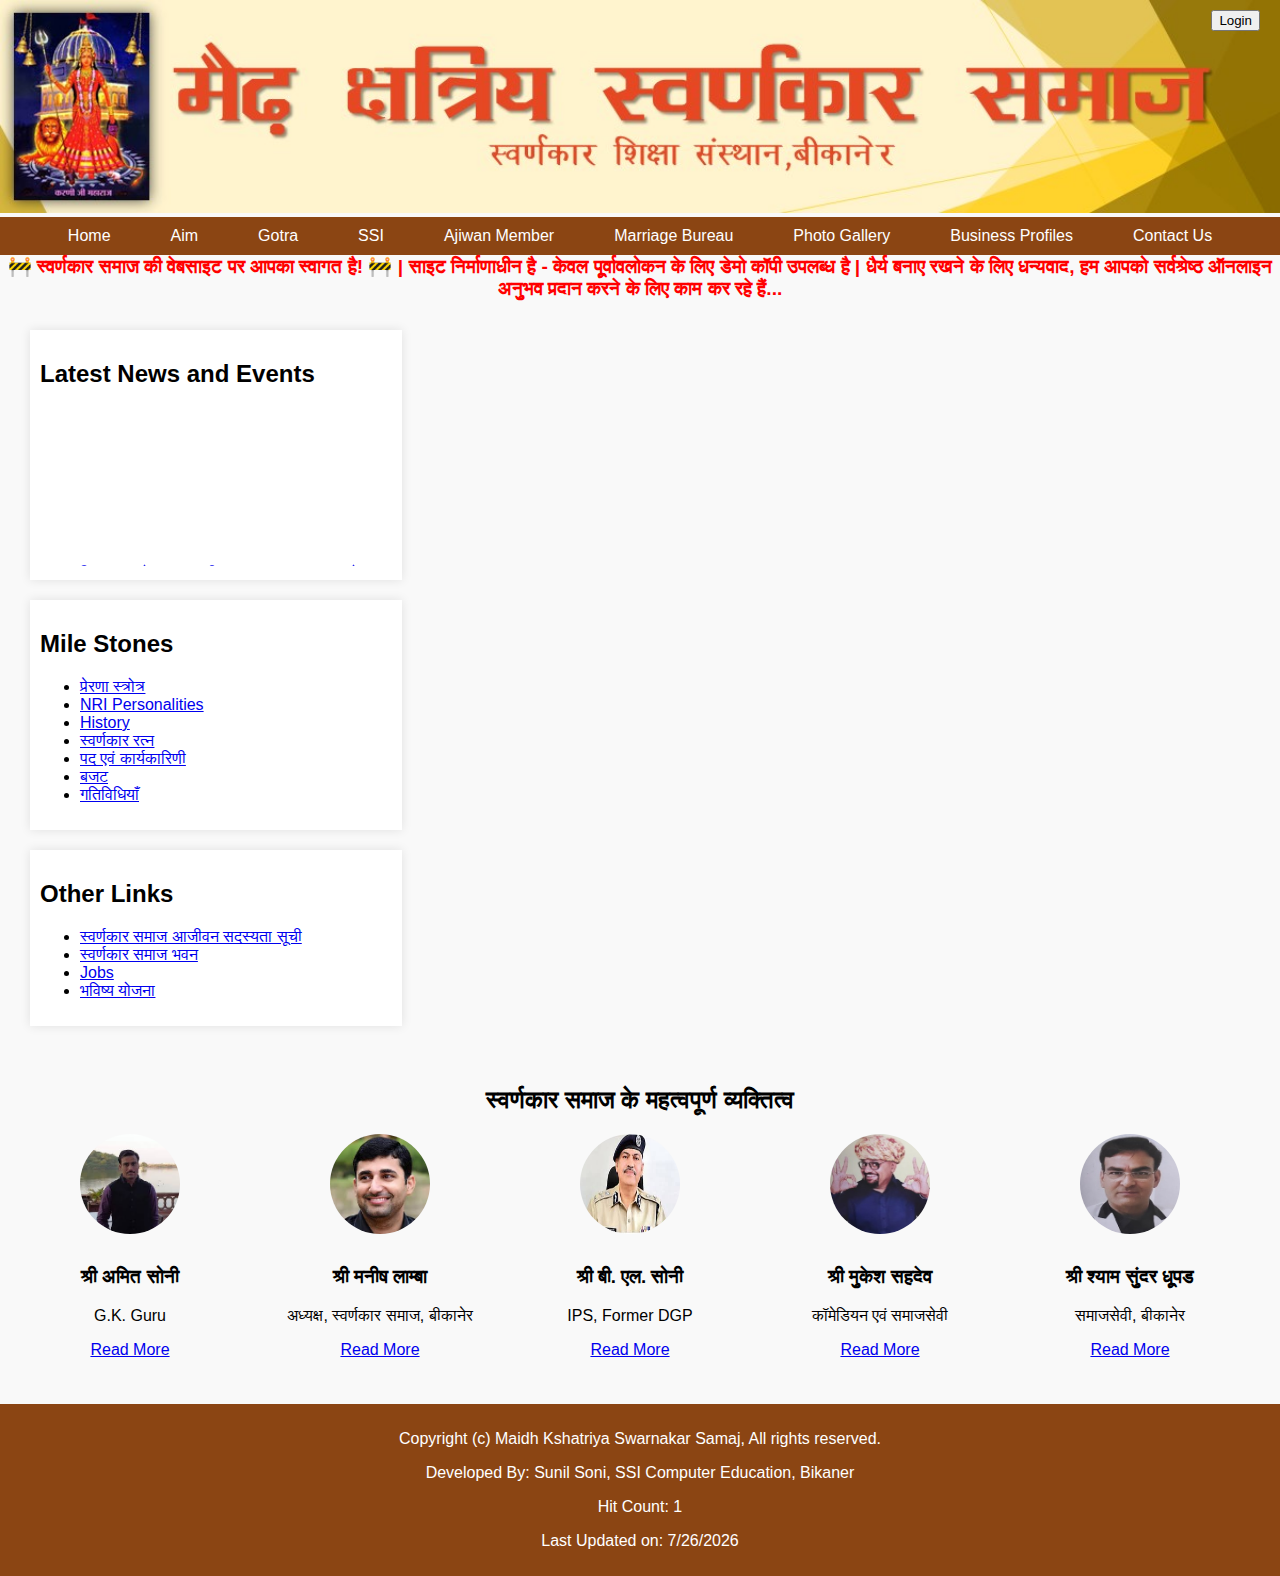
==== index.htm @ 88c5be47 "Add files via upload" ====
<!DOCTYPE html>
<html lang="en">

<head>
    <meta charset="UTF-8">
    <meta name="viewport" content="width=device-width, initial-scale=1.0">
    <meta name="description" content="Maidh Swarnkar Samaj - Social website for Swarnkar community. Find gotra details, marriage bureau, and more.">
    <meta name="keywords" content="Swarnkar Samaj, Maidh Swarnkar, Swarnkar Marriage Bureau, Swarnkar Gotra, Business Profiles">
    <meta name="author" content="Sunil Soni, SSI Computer Education">
    <title>Maidh Swarnkar Samaj</title>
    <link rel="stylesheet" href="style.css">
</head>

<body>
    <!-- Header -->
    <header>
        <div class="login-btn">
            <button>Login</button>
        </div>
        <img src="banner.jpg" alt="Swarnkar Samaj Banner" class="banner">
        <nav>
            <ul>
                <li><a href="index.htm">Home</a></li>
                <li><a href="#">Aim</a></li>
                <li><a href="#">Gotra</a></li>
                <li><a href="#">SSI</a></li>
                <li><a href="#">Ajiwan Member</a></li>
                <li><a href="#">Marriage Bureau</a></li>
                <li><a href="#">Photo Gallery</a></li>
                <li><a href="#">Business Profiles</a></li>
                <li><a href="#">Contact Us</a></li>
            </ul>
        </nav>
        <div class="blinking-text">
            🚧 स्वर्णकार समाज की वेबसाइट पर आपका स्वागत है! 🚧 | साइट निर्माणाधीन है - केवल पूर्वावलोकन के लिए डेमो कॉपी उपलब्ध है | धैर्य बनाए रखने के लिए धन्यवाद, हम आपको सर्वश्रेष्ठ ऑनलाइन अनुभव प्रदान करने के लिए काम कर रहे हैं...
        </div>
            
    </header>


    <!-- Main Content -->
    <main>
        <div class="container">
            <!-- Left Section -->
            <aside class="left-section">
                <div class="section">
                    <h2>Latest News and Events</h2>
                    <div class="news">
                        <marquee direction="up" scrollamount="2">
                            <ul>
                                <li><a href="ingaiims.jpeg" target="_blank">शिवदयाल मोसूण द्वारा श्रीमद भागवत कथा का आयोजन 4 नवम्बर से </a></li>
                                <li><a href="health.php"> स्वर्णकार समाज के विद्यार्थियों के लिए निशुल्क कंप्यूटर प्रशिक्षण शीघ्र प्रारंभ </a>
                                </li><li><a target="_blank" href="pdf/member-form_New.pdf"> आजीवन सदस्यता आवेदन पत्र </a></li>
                                <li> <a href="pdf/about.pdf" target="_blank">वेबसाइट का संक्षिप्त विवरण </a></li>
					            <li> <a href="scholarship-2012.php">सम्मानित होने वाले विद्यार्थीयों की सूची </a></li>
                            </ul>
                        </marquee>
                    </div>
                </div>
                <div class="section">
                    <h2>Mile Stones</h2>
                    <ul>
                        <li><a href="#">प्रेरणा स्त्रोत्र</a></li>
                        <li><a href="#">NRI Personalities</a></li>
                        <li><a href="#">History</a></li>
                        <li><a href="#">स्वर्णकार रत्न</a></li>
                        <li><a href="#">पद एवं कार्यकारिणी</a></li>
                        <li><a href="#">बजट</a></li>
                        <li><a href="#">गतिविधियाँ</a></li>
                    </ul>
                </div>
                <div class="section">
                    <h2>Other Links</h2>
                    <ul>
                        <li><a href="#">स्वर्णकार समाज आजीवन सदस्यता सूची</a></li>
                        <li><a href="#">स्वर्णकार समाज भवन</a></li>
                        <li><a href="#">Jobs</a></li>
                        <li><a href="#">भविष्य योजना</a></li>
                    </ul>
                </div>
            </aside>

            <!-- Right Section -->
            <section class="right-section">
                <h2 align="center">स्वर्णकार समाज के महत्वपूर्ण व्यक्तित्व</h2>
                <div class="marquee-wrapper">
                    <div class="marquee-content">
                        <div class="profile">
                            <img src="amitsoni.jpg" alt="Amit Soni">
                            <h3>श्री अमित सोनी</h3>
                            <p>G.K. Guru</p>
                            <a href="amitsoni.php" class="read-more">Read More</a>
                        </div>
                        <div class="profile">
                            <img src="manishlamba.jpg" alt="Manish Lamba">
                            <h3>श्री मनीष लाम्बा</h3>
                            <p>अध्यक्ष, स्वर्णकार समाज, बीकानेर</p>
                            <a href="amitsoni.php" class="read-more">Read More</a>
                        </div>
                        <div class="profile">
                            <img src="blsoni.jpg" alt="B. L. Soni">
                            <h3>श्री बी. एल. सोनी</h3>
                            <p>IPS, Former DGP</p>
                            <a href="amitsoni.php" class="read-more">Read More</a>
                        </div>
                        <div class="profile">
                            <img src="mukeshsoni.jpg" alt="Amit Soni">
                            <h3>श्री मुकेश सहदेव</h3>
                            <p>कॉमेडियन एवं समाजसेवी</p>
                            <a href="mukeshsoni.php" class="read-more">Read More</a>
                        </div>
                        <div class="profile">
                            <img src="shyamsundardhupad.jpg" alt="Manish Lamba">
                            <h3>श्री श्याम सुंदर धूपड</h3>
                            <p>समाजसेवी, बीकानेर</p>
                            <a href="shyamsundardhupad.php" class="read-more">Read More</a>
                        </div>
                        <div class="profile">
                            <img src="sureshmosun.jpg" alt="B. L. Soni">
                            <h3>श्री सुरेश मोसूण</h3>
                            <p>राजस्थानी लेखक, साहित्यकार</p>
                            <a href="sureshmosun.php" class="read-more">Read More</a>
                        </div>
                        <div class="profile">
                            <img src="amitsoni.jpg" alt="Amit Soni">
                            <h3>श्री अमित सोनी</h3>
                            <p>G.K. Guru</p>
                            <a href="amitsoni.php" class="read-more">Read More</a>
                        </div>
                        <div class="profile">
                            <img src="manishlamba.jpg" alt="Manish Lamba">
                            <h3>श्री मनीष लाम्बा</h3>
                            <p>अध्यक्ष, स्वर्णकार समाज, बीकानेर</p>
                            <a href="amitsoni.php" class="read-more">Read More</a>
                        </div>
                        <div class="profile">
                            <img src="blsoni.jpg" alt="B. L. Soni">
                            <h3>श्री बी. एल. सोनी</h3>
                            <p>IPS, Former DGP</p>
                            <a href="amitsoni.php" class="read-more">Read More</a>
                        </div>
                    </div>
                </div>
            </section>
            
        </div>
    </main>

    <!-- Footer -->
    <footer>
        <p>Copyright (c) Maidh Kshatriya Swarnakar Samaj, All rights reserved.</p>
        <p>Developed By: Sunil Soni, SSI Computer Education, Bikaner</p>
        <p>Hit Count: <span id="hit-count">0</span></p>
        <p>Last Updated on: <span id="last-updated">16/11/2024</span></p>
    </footer>

    <script src="script.js"></script>
</body>

</html>
---- style.css ----
/* General Styles */
body {
    font-family: Arial, sans-serif;
    margin: 0;
    padding: 0;
    background-color: #f9f9f9;
}

header {
    text-align: center;
    position: relative;
}

.banner {
    width: 100%;
    height: auto;
}

.login-btn {
    position: absolute;
    top: 10px;
    right: 20px;
}

nav ul {
    list-style: none;
    margin: 0;
    padding: 0;
    display: flex;
    justify-content: center;
    background-color: #8b4513;
}

nav ul li {
    margin: 0 10px;
}

nav ul li a {
    text-decoration: none;
    color: white;
    padding: 10px 20px;
    display: inline-block;
}

nav ul li a:hover {
    background-color: #a0522d;
}

.blinking-text {
    color: red;
    font-size: 1.2em;
    font-weight: bold;
    animation: blink 3s steps(1, end) infinite;
}

@keyframes blink {
    0% {
        opacity: 1;
    }
    50% {
        opacity: 0;
    }
    100% {
        opacity: 1;
    }
}
/* Main Content */
.container {
    display: flex;
    flex-wrap: wrap;
    margin: 20px;
}

.left-section {
    width: 30%;
    padding: 10px;
}

.right-section {
    width: 100%;
    padding: 10px;
}

.section {
    margin-bottom: 20px;
    background: #fff;
    padding: 10px;
    box-shadow: 0 0 10px rgba(0, 0, 0, 0.1);
}

.personalities-marquee {
    width: 100%;
    display: block;
    overflow: hidden;
    white-space: nowrap;
}

.personalities {
    display: inline-flex;
    gap: 20px;
    padding-left: 100%; /* Start from the right edge */
    animation: scroll-left 10s linear infinite; /* Fallback animation */
}

.marquee-wrapper {
    position: relative;
    overflow: hidden;
    width: 100%;
    height: 240px; /* Adjust height as needed */
    background-color: #f9f9f9; /* Optional: background color */
}

.marquee-content {
    display: flex;
    gap: 50px;
    position: absolute;
    white-space: nowrap;
    animation: scroll-marquee 50s linear infinite;
    
}

.profile {
    flex: 0 0 auto;
    text-align: center;
    width: 200px; /* Width of each profile */
}

.profile img {
    width: 100px;
    height: 100px;
    border-radius: 50%;
    margin-bottom: 10px;
}

/* Keyframes for Smooth Scroll */
@keyframes scroll-marquee {
    0% {
        transform: translateX(100%); /* Start from right edge */
    }
    100% {
        transform: translateX(-100%); /* Scroll to the left */
    }
}

/* Adjust for small screens */
@media (max-width: 768px) {
    .profile {
        width: 150px;
    }
    .marquee-wrapper {
        height: 120px;
    }
}

}
.read-more {
    display: inline-block;
    background: #8b4513;
    color: white;
    padding: 5px 10px;
    text-decoration: none;
    margin-top: 10px;
}



/* Footer */
footer {
    background-color: #8b4513;
    color: white;
    text-align: center;
    padding: 10px;
}
/* Media Queries for Responsiveness */

/* For devices smaller than 768px (e.g., tablets, small screens) */
@media (max-width: 768px) {
    .container {
        flex-direction: column;
    }
    .left-section, .right-section {
        width: 100%;
    }
    nav ul {
        flex-direction: column;
    }
    nav ul li {
        margin: 5px 0;
    }
}

/* For devices smaller than 480px (e.g., smartphones) */
@media (max-width: 480px) {
    .banner {
        height: auto;
    }
    .profile {
        width: 100%;
        margin: 10px 0;
    }
    .login-btn button {
        padding: 5px;
    }
}
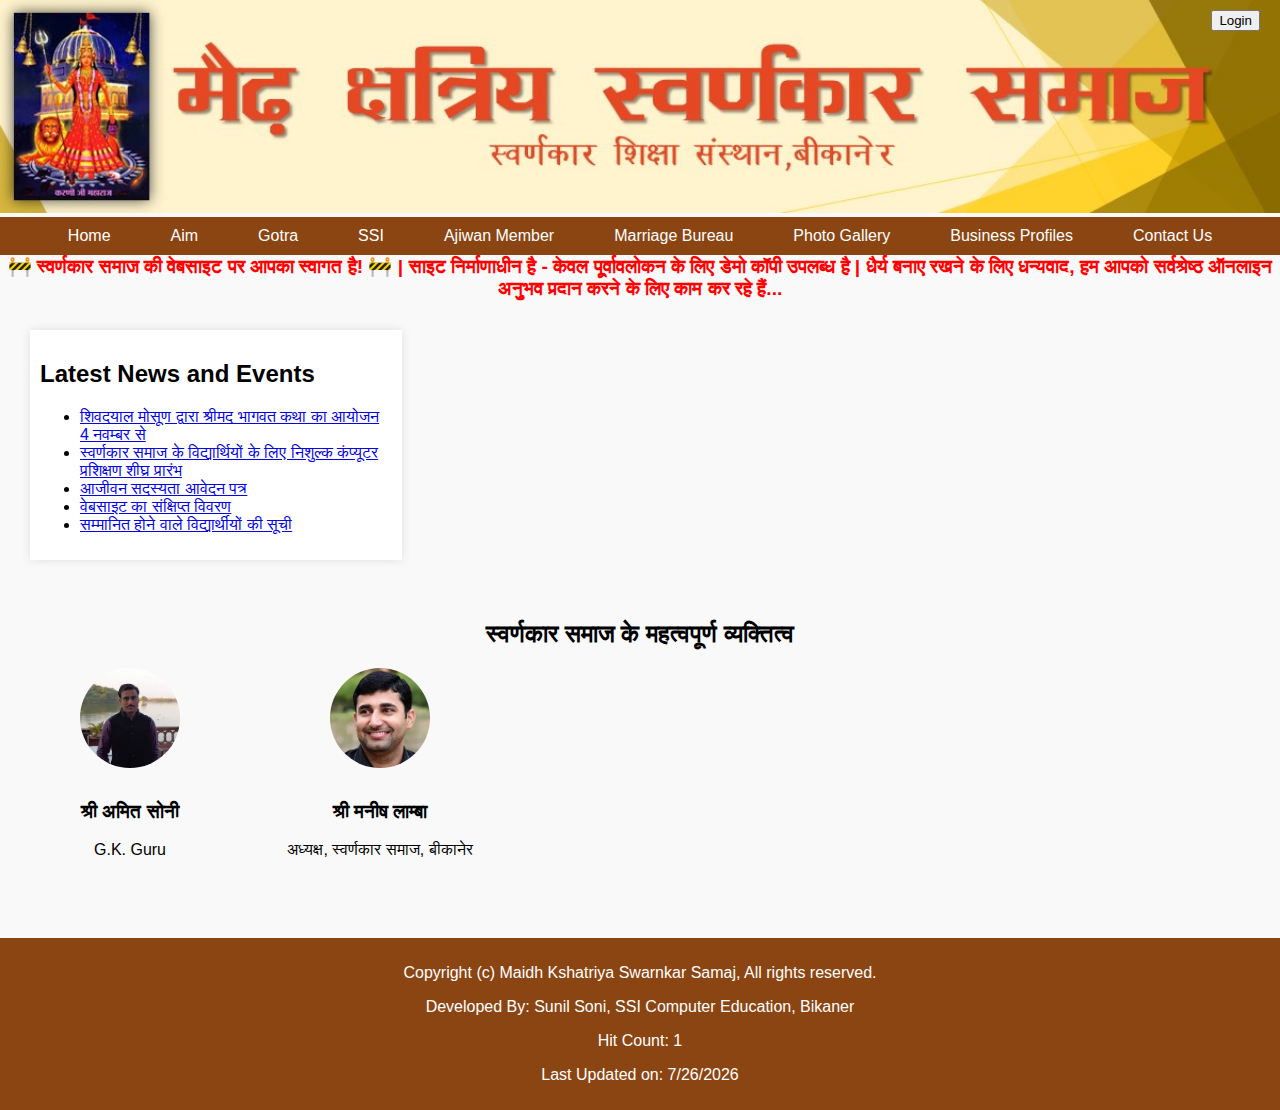
==== commit 6fc1c215: "Update index.htm" ====
--- a/index.htm
+++ b/index.htm
@@ -19,7 +19,7 @@
         </div>
         <img src="banner.jpg" alt="Swarnkar Samaj Banner" class="banner">
         <nav>
-            <ul>
+            <ul id="menu">
                 <li><a href="index.htm">Home</a></li>
                 <li><a href="#">Aim</a></li>
                 <li><a href="#">Gotra</a></li>
@@ -34,9 +34,7 @@
         <div class="blinking-text">
             🚧 स्वर्णकार समाज की वेबसाइट पर आपका स्वागत है! 🚧 | साइट निर्माणाधीन है - केवल पूर्वावलोकन के लिए डेमो कॉपी उपलब्ध है | धैर्य बनाए रखने के लिए धन्यवाद, हम आपको सर्वश्रेष्ठ ऑनलाइन अनुभव प्रदान करने के लिए काम कर रहे हैं...
         </div>
-            
     </header>
-
 
     <!-- Main Content -->
     <main>
@@ -46,37 +44,14 @@
                 <div class="section">
                     <h2>Latest News and Events</h2>
                     <div class="news">
-                        <marquee direction="up" scrollamount="2">
-                            <ul>
-                                <li><a href="ingaiims.jpeg" target="_blank">शिवदयाल मोसूण द्वारा श्रीमद भागवत कथा का आयोजन 4 नवम्बर से </a></li>
-                                <li><a href="health.php"> स्वर्णकार समाज के विद्यार्थियों के लिए निशुल्क कंप्यूटर प्रशिक्षण शीघ्र प्रारंभ </a>
-                                </li><li><a target="_blank" href="pdf/member-form_New.pdf"> आजीवन सदस्यता आवेदन पत्र </a></li>
-                                <li> <a href="pdf/about.pdf" target="_blank">वेबसाइट का संक्षिप्त विवरण </a></li>
-					            <li> <a href="scholarship-2012.php">सम्मानित होने वाले विद्यार्थीयों की सूची </a></li>
-                            </ul>
-                        </marquee>
+                        <ul>
+                            <li><a href="ingaiims.jpeg" target="_blank">शिवदयाल मोसूण द्वारा श्रीमद भागवत कथा का आयोजन 4 नवम्बर से</a></li>
+                            <li><a href="health.php">स्वर्णकार समाज के विद्यार्थियों के लिए निशुल्क कंप्यूटर प्रशिक्षण शीघ्र प्रारंभ</a></li>
+                            <li><a target="_blank" href="pdf/member-form_New.pdf">आजीवन सदस्यता आवेदन पत्र</a></li>
+                            <li><a href="pdf/about.pdf" target="_blank">वेबसाइट का संक्षिप्त विवरण</a></li>
+                            <li><a href="scholarship-2012.php">सम्मानित होने वाले विद्यार्थीयों की सूची</a></li>
+                        </ul>
                     </div>
-                </div>
-                <div class="section">
-                    <h2>Mile Stones</h2>
-                    <ul>
-                        <li><a href="#">प्रेरणा स्त्रोत्र</a></li>
-                        <li><a href="#">NRI Personalities</a></li>
-                        <li><a href="#">History</a></li>
-                        <li><a href="#">स्वर्णकार रत्न</a></li>
-                        <li><a href="#">पद एवं कार्यकारिणी</a></li>
-                        <li><a href="#">बजट</a></li>
-                        <li><a href="#">गतिविधियाँ</a></li>
-                    </ul>
-                </div>
-                <div class="section">
-                    <h2>Other Links</h2>
-                    <ul>
-                        <li><a href="#">स्वर्णकार समाज आजीवन सदस्यता सूची</a></li>
-                        <li><a href="#">स्वर्णकार समाज भवन</a></li>
-                        <li><a href="#">Jobs</a></li>
-                        <li><a href="#">भविष्य योजना</a></li>
-                    </ul>
                 </div>
             </aside>
 
@@ -85,70 +60,27 @@
                 <h2 align="center">स्वर्णकार समाज के महत्वपूर्ण व्यक्तित्व</h2>
                 <div class="marquee-wrapper">
                     <div class="marquee-content">
+                        <!-- Reuse Profiles -->
                         <div class="profile">
                             <img src="amitsoni.jpg" alt="Amit Soni">
                             <h3>श्री अमित सोनी</h3>
                             <p>G.K. Guru</p>
-                            <a href="amitsoni.php" class="read-more">Read More</a>
                         </div>
                         <div class="profile">
                             <img src="manishlamba.jpg" alt="Manish Lamba">
                             <h3>श्री मनीष लाम्बा</h3>
                             <p>अध्यक्ष, स्वर्णकार समाज, बीकानेर</p>
-                            <a href="amitsoni.php" class="read-more">Read More</a>
                         </div>
-                        <div class="profile">
-                            <img src="blsoni.jpg" alt="B. L. Soni">
-                            <h3>श्री बी. एल. सोनी</h3>
-                            <p>IPS, Former DGP</p>
-                            <a href="amitsoni.php" class="read-more">Read More</a>
-                        </div>
-                        <div class="profile">
-                            <img src="mukeshsoni.jpg" alt="Amit Soni">
-                            <h3>श्री मुकेश सहदेव</h3>
-                            <p>कॉमेडियन एवं समाजसेवी</p>
-                            <a href="mukeshsoni.php" class="read-more">Read More</a>
-                        </div>
-                        <div class="profile">
-                            <img src="shyamsundardhupad.jpg" alt="Manish Lamba">
-                            <h3>श्री श्याम सुंदर धूपड</h3>
-                            <p>समाजसेवी, बीकानेर</p>
-                            <a href="shyamsundardhupad.php" class="read-more">Read More</a>
-                        </div>
-                        <div class="profile">
-                            <img src="sureshmosun.jpg" alt="B. L. Soni">
-                            <h3>श्री सुरेश मोसूण</h3>
-                            <p>राजस्थानी लेखक, साहित्यकार</p>
-                            <a href="sureshmosun.php" class="read-more">Read More</a>
-                        </div>
-                        <div class="profile">
-                            <img src="amitsoni.jpg" alt="Amit Soni">
-                            <h3>श्री अमित सोनी</h3>
-                            <p>G.K. Guru</p>
-                            <a href="amitsoni.php" class="read-more">Read More</a>
-                        </div>
-                        <div class="profile">
-                            <img src="manishlamba.jpg" alt="Manish Lamba">
-                            <h3>श्री मनीष लाम्बा</h3>
-                            <p>अध्यक्ष, स्वर्णकार समाज, बीकानेर</p>
-                            <a href="amitsoni.php" class="read-more">Read More</a>
-                        </div>
-                        <div class="profile">
-                            <img src="blsoni.jpg" alt="B. L. Soni">
-                            <h3>श्री बी. एल. सोनी</h3>
-                            <p>IPS, Former DGP</p>
-                            <a href="amitsoni.php" class="read-more">Read More</a>
-                        </div>
+                        <!-- Add more profiles as needed -->
                     </div>
                 </div>
             </section>
-            
         </div>
     </main>
 
     <!-- Footer -->
     <footer>
-        <p>Copyright (c) Maidh Kshatriya Swarnakar Samaj, All rights reserved.</p>
+        <p>Copyright (c) Maidh Kshatriya Swarnkar Samaj, All rights reserved.</p>
         <p>Developed By: Sunil Soni, SSI Computer Education, Bikaner</p>
         <p>Hit Count: <span id="hit-count">0</span></p>
         <p>Last Updated on: <span id="last-updated">16/11/2024</span></p>
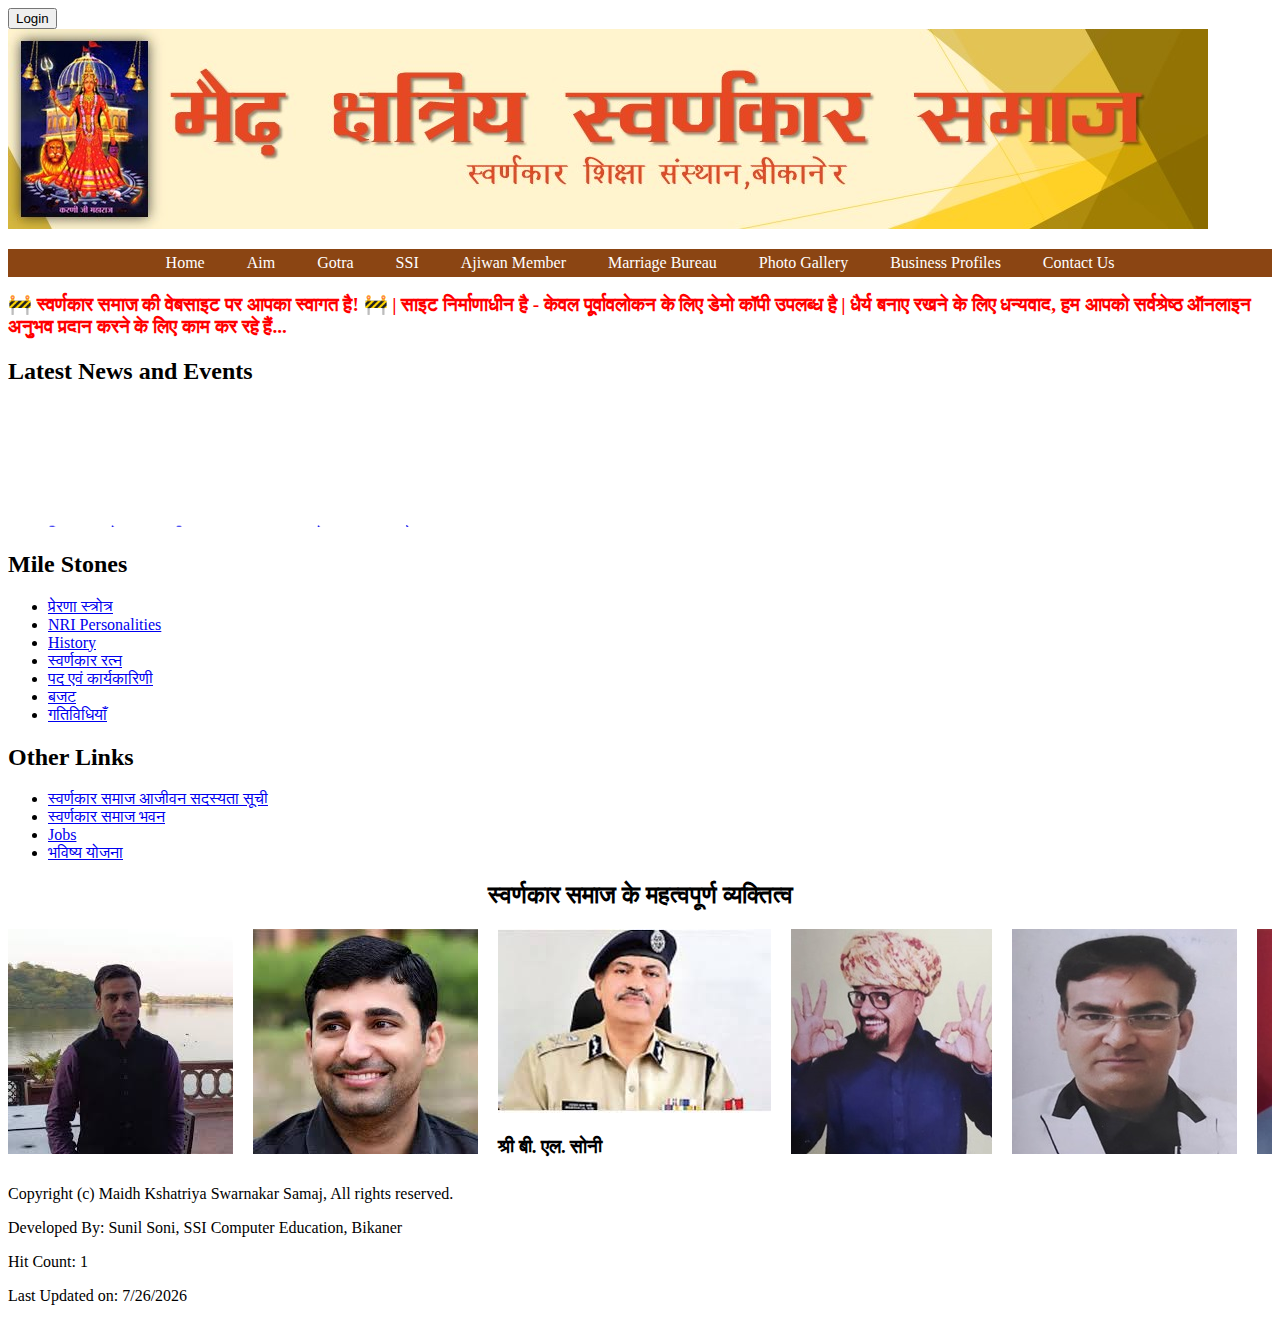
==== commit b62f4904: "Update index.htm" ====
--- a/index.htm
+++ b/index.htm
@@ -19,7 +19,7 @@
         </div>
         <img src="banner.jpg" alt="Swarnkar Samaj Banner" class="banner">
         <nav>
-            <ul id="menu">
+            <ul>
                 <li><a href="index.htm">Home</a></li>
                 <li><a href="#">Aim</a></li>
                 <li><a href="#">Gotra</a></li>
@@ -34,7 +34,9 @@
         <div class="blinking-text">
             🚧 स्वर्णकार समाज की वेबसाइट पर आपका स्वागत है! 🚧 | साइट निर्माणाधीन है - केवल पूर्वावलोकन के लिए डेमो कॉपी उपलब्ध है | धैर्य बनाए रखने के लिए धन्यवाद, हम आपको सर्वश्रेष्ठ ऑनलाइन अनुभव प्रदान करने के लिए काम कर रहे हैं...
         </div>
+            
     </header>
+
 
     <!-- Main Content -->
     <main>
@@ -44,14 +46,37 @@
                 <div class="section">
                     <h2>Latest News and Events</h2>
                     <div class="news">
-                        <ul>
-                            <li><a href="ingaiims.jpeg" target="_blank">शिवदयाल मोसूण द्वारा श्रीमद भागवत कथा का आयोजन 4 नवम्बर से</a></li>
-                            <li><a href="health.php">स्वर्णकार समाज के विद्यार्थियों के लिए निशुल्क कंप्यूटर प्रशिक्षण शीघ्र प्रारंभ</a></li>
-                            <li><a target="_blank" href="pdf/member-form_New.pdf">आजीवन सदस्यता आवेदन पत्र</a></li>
-                            <li><a href="pdf/about.pdf" target="_blank">वेबसाइट का संक्षिप्त विवरण</a></li>
-                            <li><a href="scholarship-2012.php">सम्मानित होने वाले विद्यार्थीयों की सूची</a></li>
-                        </ul>
+                        <marquee direction="up" scrollamount="2">
+                            <ul>
+                                <li><a href="ingaiims.jpeg" target="_blank">शिवदयाल मोसूण द्वारा श्रीमद भागवत कथा का आयोजन 4 नवम्बर से </a></li>
+                                <li><a href="health.php"> स्वर्णकार समाज के विद्यार्थियों के लिए निशुल्क कंप्यूटर प्रशिक्षण शीघ्र प्रारंभ </a>
+                                </li><li><a target="_blank" href="pdf/member-form_New.pdf"> आजीवन सदस्यता आवेदन पत्र </a></li>
+                                <li> <a href="pdf/about.pdf" target="_blank">वेबसाइट का संक्षिप्त विवरण </a></li>
+					            <li> <a href="scholarship-2012.php">सम्मानित होने वाले विद्यार्थीयों की सूची </a></li>
+                            </ul>
+                        </marquee>
                     </div>
+                </div>
+                <div class="section">
+                    <h2>Mile Stones</h2>
+                    <ul>
+                        <li><a href="#">प्रेरणा स्त्रोत्र</a></li>
+                        <li><a href="#">NRI Personalities</a></li>
+                        <li><a href="#">History</a></li>
+                        <li><a href="#">स्वर्णकार रत्न</a></li>
+                        <li><a href="#">पद एवं कार्यकारिणी</a></li>
+                        <li><a href="#">बजट</a></li>
+                        <li><a href="#">गतिविधियाँ</a></li>
+                    </ul>
+                </div>
+                <div class="section">
+                    <h2>Other Links</h2>
+                    <ul>
+                        <li><a href="#">स्वर्णकार समाज आजीवन सदस्यता सूची</a></li>
+                        <li><a href="#">स्वर्णकार समाज भवन</a></li>
+                        <li><a href="#">Jobs</a></li>
+                        <li><a href="#">भविष्य योजना</a></li>
+                    </ul>
                 </div>
             </aside>
 
@@ -60,27 +85,70 @@
                 <h2 align="center">स्वर्णकार समाज के महत्वपूर्ण व्यक्तित्व</h2>
                 <div class="marquee-wrapper">
                     <div class="marquee-content">
-                        <!-- Reuse Profiles -->
                         <div class="profile">
                             <img src="amitsoni.jpg" alt="Amit Soni">
                             <h3>श्री अमित सोनी</h3>
                             <p>G.K. Guru</p>
+                            <a href="amitsoni.php" class="read-more">Read More</a>
                         </div>
                         <div class="profile">
                             <img src="manishlamba.jpg" alt="Manish Lamba">
                             <h3>श्री मनीष लाम्बा</h3>
                             <p>अध्यक्ष, स्वर्णकार समाज, बीकानेर</p>
+                            <a href="amitsoni.php" class="read-more">Read More</a>
                         </div>
-                        <!-- Add more profiles as needed -->
+                        <div class="profile">
+                            <img src="blsoni.jpg" alt="B. L. Soni">
+                            <h3>श्री बी. एल. सोनी</h3>
+                            <p>IPS, Former DGP</p>
+                            <a href="amitsoni.php" class="read-more">Read More</a>
+                        </div>
+                        <div class="profile">
+                            <img src="mukeshsoni.jpg" alt="Amit Soni">
+                            <h3>श्री मुकेश सहदेव</h3>
+                            <p>कॉमेडियन एवं समाजसेवी</p>
+                            <a href="mukeshsoni.php" class="read-more">Read More</a>
+                        </div>
+                        <div class="profile">
+                            <img src="shyamsundardhupad.jpg" alt="Manish Lamba">
+                            <h3>श्री श्याम सुंदर धूपड</h3>
+                            <p>समाजसेवी, बीकानेर</p>
+                            <a href="shyamsundardhupad.php" class="read-more">Read More</a>
+                        </div>
+                        <div class="profile">
+                            <img src="sureshmosun.jpg" alt="B. L. Soni">
+                            <h3>श्री सुरेश मोसूण</h3>
+                            <p>राजस्थानी लेखक, साहित्यकार</p>
+                            <a href="sureshmosun.php" class="read-more">Read More</a>
+                        </div>
+                        <div class="profile">
+                            <img src="amitsoni.jpg" alt="Amit Soni">
+                            <h3>श्री अमित सोनी</h3>
+                            <p>G.K. Guru</p>
+                            <a href="amitsoni.php" class="read-more">Read More</a>
+                        </div>
+                        <div class="profile">
+                            <img src="manishlamba.jpg" alt="Manish Lamba">
+                            <h3>श्री मनीष लाम्बा</h3>
+                            <p>अध्यक्ष, स्वर्णकार समाज, बीकानेर</p>
+                            <a href="amitsoni.php" class="read-more">Read More</a>
+                        </div>
+                        <div class="profile">
+                            <img src="blsoni.jpg" alt="B. L. Soni">
+                            <h3>श्री बी. एल. सोनी</h3>
+                            <p>IPS, Former DGP</p>
+                            <a href="amitsoni.php" class="read-more">Read More</a>
+                        </div>
                     </div>
                 </div>
             </section>
+            
         </div>
     </main>
 
     <!-- Footer -->
     <footer>
-        <p>Copyright (c) Maidh Kshatriya Swarnkar Samaj, All rights reserved.</p>
+        <p>Copyright (c) Maidh Kshatriya Swarnakar Samaj, All rights reserved.</p>
         <p>Developed By: Sunil Soni, SSI Computer Education, Bikaner</p>
         <p>Hit Count: <span id="hit-count">0</span></p>
         <p>Last Updated on: <span id="last-updated">16/11/2024</span></p>
--- a/style.css
+++ b/style.css
@@ -1,204 +1,56 @@
-/* General Styles */
-body {
-    font-family: Arial, sans-serif;
-    margin: 0;
+/* Responsiveness Fix for Menu */
+nav ul {
+    display: flex;
+    flex-wrap: wrap;
+    justify-content: center;
     padding: 0;
-    background-color: #f9f9f9;
-}
-
-header {
-    text-align: center;
-    position: relative;
-}
-
-.banner {
-    width: 100%;
-    height: auto;
-}
-
-.login-btn {
-    position: absolute;
-    top: 10px;
-    right: 20px;
-}
-
-nav ul {
     list-style: none;
-    margin: 0;
-    padding: 0;
-    display: flex;
-    justify-content: center;
     background-color: #8b4513;
 }
 
 nav ul li {
-    margin: 0 10px;
+    margin: 5px;
 }
 
 nav ul li a {
     text-decoration: none;
     color: white;
-    padding: 10px 20px;
-    display: inline-block;
-}
-
-nav ul li a:hover {
-    background-color: #a0522d;
+    padding: 8px 16px;
 }
 
 .blinking-text {
     color: red;
     font-size: 1.2em;
     font-weight: bold;
-    animation: blink 3s steps(1, end) infinite;
+    animation: blink 2s steps(1, end) infinite;
 }
 
-@keyframes blink {
-    0% {
-        opacity: 1;
-    }
-    50% {
-        opacity: 0;
-    }
-    100% {
-        opacity: 1;
-    }
-}
-/* Main Content */
-.container {
-    display: flex;
-    flex-wrap: wrap;
-    margin: 20px;
-}
-
-.left-section {
-    width: 30%;
-    padding: 10px;
-}
-
-.right-section {
-    width: 100%;
-    padding: 10px;
-}
-
-.section {
-    margin-bottom: 20px;
-    background: #fff;
-    padding: 10px;
-    box-shadow: 0 0 10px rgba(0, 0, 0, 0.1);
-}
-
-.personalities-marquee {
-    width: 100%;
-    display: block;
-    overflow: hidden;
-    white-space: nowrap;
-}
-
-.personalities {
-    display: inline-flex;
-    gap: 20px;
-    padding-left: 100%; /* Start from the right edge */
-    animation: scroll-left 10s linear infinite; /* Fallback animation */
-}
-
+/* Marquee for Personalities Section */
 .marquee-wrapper {
     position: relative;
     overflow: hidden;
-    width: 100%;
-    height: 240px; /* Adjust height as needed */
-    background-color: #f9f9f9; /* Optional: background color */
+    height: 240px;
 }
 
 .marquee-content {
     display: flex;
-    gap: 50px;
-    position: absolute;
-    white-space: nowrap;
-    animation: scroll-marquee 50s linear infinite;
-    
+    gap: 20px;
+    animation: scroll-left 30s linear infinite;
 }
 
-.profile {
-    flex: 0 0 auto;
-    text-align: center;
-    width: 200px; /* Width of each profile */
-}
-
-.profile img {
-    width: 100px;
-    height: 100px;
-    border-radius: 50%;
-    margin-bottom: 10px;
-}
-
-/* Keyframes for Smooth Scroll */
-@keyframes scroll-marquee {
-    0% {
-        transform: translateX(100%); /* Start from right edge */
+@keyframes scroll-left {
+    from {
+        transform: translateX(100%);
     }
-    100% {
-        transform: translateX(-100%); /* Scroll to the left */
+    to {
+        transform: translateX(-100%);
     }
 }
 
-/* Adjust for small screens */
+/* Media Queries */
 @media (max-width: 768px) {
-    .profile {
-        width: 150px;
-    }
-    .marquee-wrapper {
-        height: 120px;
+    nav ul {
+        flex-direction: column;
+        align-items: center;
     }
 }
-
-}
-.read-more {
-    display: inline-block;
-    background: #8b4513;
-    color: white;
-    padding: 5px 10px;
-    text-decoration: none;
-    margin-top: 10px;
-}
-
-
-
-/* Footer */
-footer {
-    background-color: #8b4513;
-    color: white;
-    text-align: center;
-    padding: 10px;
-}
-/* Media Queries for Responsiveness */
-
-/* For devices smaller than 768px (e.g., tablets, small screens) */
-@media (max-width: 768px) {
-    .container {
-        flex-direction: column;
-    }
-    .left-section, .right-section {
-        width: 100%;
-    }
-    nav ul {
-        flex-direction: column;
-    }
-    nav ul li {
-        margin: 5px 0;
-    }
-}
-
-/* For devices smaller than 480px (e.g., smartphones) */
-@media (max-width: 480px) {
-    .banner {
-        height: auto;
-    }
-    .profile {
-        width: 100%;
-        margin: 10px 0;
-    }
-    .login-btn button {
-        padding: 5px;
-    }
-}
